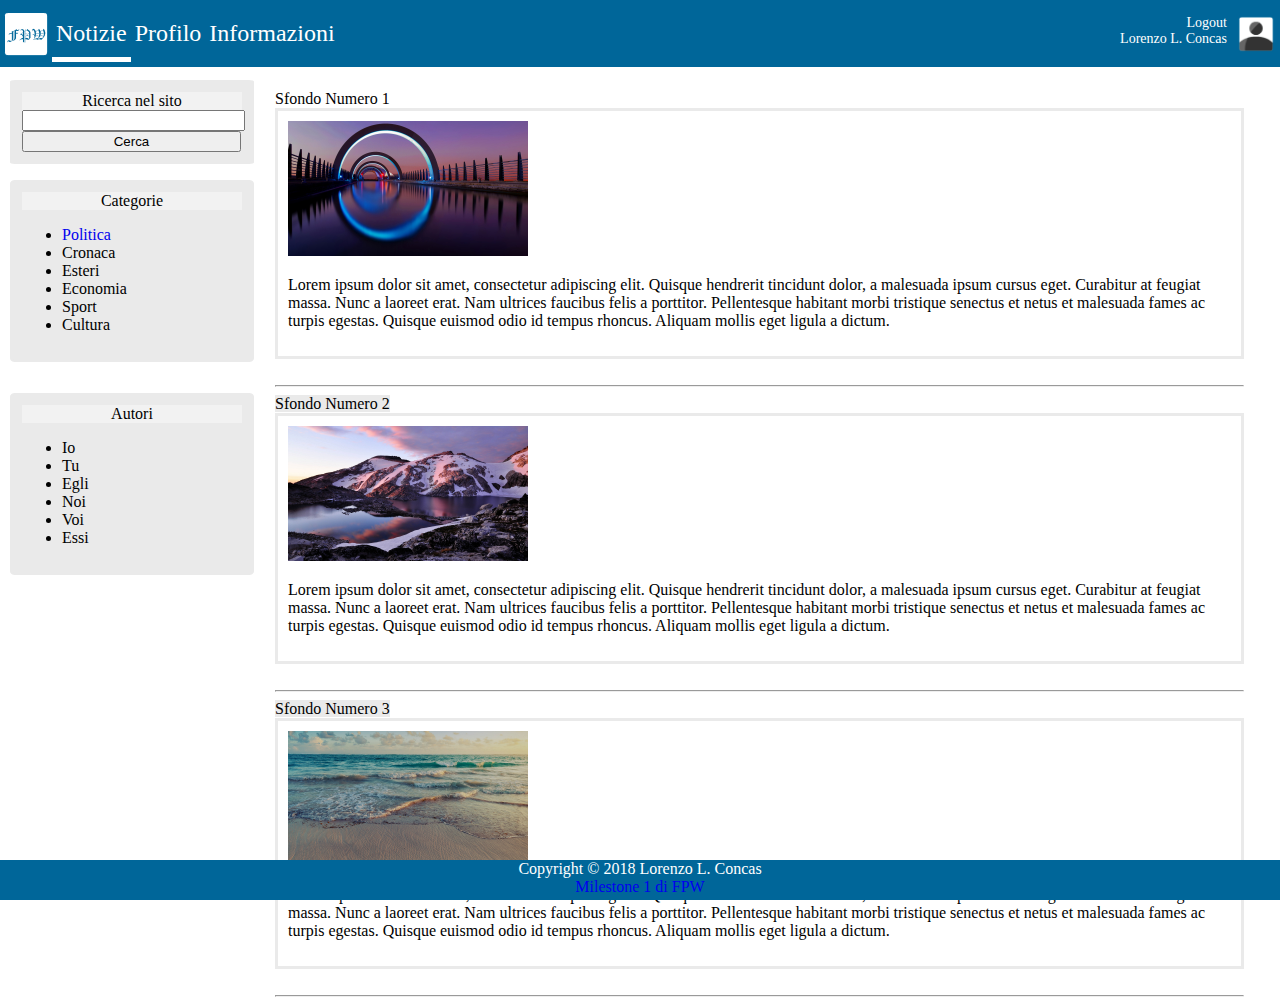
==== Milestone1/web/news.html @ d947225c "- Upload iniziale" ====
<!DOCTYPE html>
<!--
To change this license header, choose License Headers in Project Properties.
To change this template file, choose Tools | Templates
and open the template in the editor.
-->
<html>
    <head>
        <title>Fast Press Writer</title>
        <meta charset="UTF-8">
        <meta name="viewport" content="width=device-width, initial-scale=1.0">
         <link rel="stylesheet" type="text/css" href="style.css" media="screen"/>  
    </head>
    <body>
        <nav class="navbar">
            <a class="navbar_logo" href="index.html"><img id="logo" alt="Fast Press Writer" src="logo.png"></a>   
            <a class="navbar_buttons" href="news.html" id="selected_item">Notizie</a>
            <a class="navbar_buttons" href="profile.html" >Profilo</a>
            <a class="navbar_buttons" href="info.html">Informazioni</a>
            <img id="user_icon" alt="Utente" src="user_icon_undef.png"/>
            <a id="logout">Logout<br/>Lorenzo L. Concas</a>
        </nav>
        <aside class="aside_search">
            <nav class="asides_title">
                <label>Ricerca nel sito</label>
            </nav>
                
                <input id="searchbox" type="text"/>
                <br/>
                 <button id="searchbutton" >Cerca</button>
        </aside>
        <aside class="aside_categories">
            <nav class="asides_title">
                <label>Categorie</label>
            </nav>
            
            <ul>
                <li><a href="index.html">Politica</a></li>
                <li><a>Cronaca</a></li>
                <li><a>Esteri</a></li>
                <li><a>Economia</a></li>
                <li><a>Sport</a></li>
                <li><a>Cultura</a></li>
                </ul>           
        </aside>  
        <aside class="aside_authors">
            <nav class="asides_title">
                <label>Autori</label>
            </nav>
            <ul>
                <li><a>Io</a></li>
                <li><a>Tu</a></li>
                <li><a>Egli</a></li>
                <li><a>Noi</a></li>
                <li><a>Voi</a></li>
                <li><a>Essi</a></li>
                </ul>           
        </aside> 
        
        <div class="news_section">
            <!--Articolo n1-->
            <label id="news_section_title">Sfondo Numero 1</label>
            <div class="news_item">
                <img src="news.image.1.jpg" alt="qualcosa" width="240"/>
                <p class="news_item_text">Lorem ipsum dolor sit amet, consectetur adipiscing elit. Quisque hendrerit tincidunt dolor, a malesuada ipsum cursus eget. Curabitur at feugiat massa. Nunc a laoreet erat. Nam ultrices faucibus felis a porttitor. Pellentesque habitant morbi tristique senectus et netus et malesuada fames ac turpis egestas. Quisque euismod odio id tempus rhoncus. Aliquam mollis eget ligula a dictum.</p>
            </div>
            <br/>
            <hr/>
            <!--Articolo n2-->
            <label class="news_section_title">Sfondo Numero 2</label>
            <div class="news_item">
                <img src="news.image.2.jpg" alt="qualcosa" width="240"/>
                <p class="news_item_text">Lorem ipsum dolor sit amet, consectetur adipiscing elit. Quisque hendrerit tincidunt dolor, a malesuada ipsum cursus eget. Curabitur at feugiat massa. Nunc a laoreet erat. Nam ultrices faucibus felis a porttitor. Pellentesque habitant morbi tristique senectus et netus et malesuada fames ac turpis egestas. Quisque euismod odio id tempus rhoncus. Aliquam mollis eget ligula a dictum.</p>
            </div>
            <br/>
            <hr/>
            <!--Articolo n3-->
            <label class="news_section_title">Sfondo Numero 3</label>
            <div class="news_item">
                <img src="news.image.3.jpg" alt="qualcosa" width="240"/>
                <p class="news_item_text">Lorem ipsum dolor sit amet, consectetur adipiscing elit. Quisque hendrerit tincidunt dolor, a malesuada ipsum cursus eget. Curabitur at feugiat massa. Nunc a laoreet erat. Nam ultrices faucibus felis a porttitor. Pellentesque habitant morbi tristique senectus et netus et malesuada fames ac turpis egestas. Quisque euismod odio id tempus rhoncus. Aliquam mollis eget ligula a dictum.</p>
            </div>
            <br/>
            <hr/>
        </div>  
        <footer class="footer">
            <label class="footer_element">Copyright © 2018 Lorenzo L. Concas </label>
            <br/>
            <a href="http://moodle.unica.it/mod/page/view.php?id=15512" class="footer_element">Milestone 1 di FPW</a>
        </footer>
    </body>
</html>
---- Milestone1/web/style.css ----
/*
To change this license header, choose License Headers in Project Properties.
To change this template file, choose Tools | Templates
and open the template in the editor.
*/
/* 
    Created on : 19-mar-2018, 11.04.49
    Author     : lorec
*/

body{
   background-color: white;
   font-family: Roboto;
   align-content: stretch;
}

a{
    text-decoration: none;
}
a:visited{
    color: black;
    text-decoration: none;
}
a:hover{
    color: blue;
}

.navbar{
    z-index: 2;
    text-align: left;
    background-color: #006699;
    color: white;
    border: none;
    position: fixed;
    width : 100%;
    height: 40px;
    left: 0;
    top: 0;
    background-size: 100% auto;
    padding-top:10px;
    padding-bottom: 17px;
}
#logo{
    width: 48px;
    height: 48px;
}

#selected_item{
    border-bottom-color: white;
    border-bottom-style: solid;
    border-bottom-width:thick;
}
.navbar_buttons{
    float:left;
    padding-top:10px;
    padding-left: 4px;
    padding-right: 4px;
    padding-bottom: 10px;
    color: white;
    border: none;
    background-color: transparent;
    text-decoration : none;
    font-size: 24px;
    border-bottom-color: #96FFFF;
}
.navbar_logo{
    float:left;
    padding-top: 0px;
    padding-left: 2px;
    padding-right: 2px;
    background-color: transparent;
}
.navbar_buttons:visited{
     color: white;
}
.navbar_buttons:hover{
     color: white;
     background-color: #006EA5;
}

.aside_search{

    background-color: #EAEAEA;
    position: fixed;
    top: 80px;
    left: 10px;
    width: 220px;
    border-width: 2px;
    border-style: solid;
    padding: 10px;
    border-color: #EAEAEA;
    border-radius: 2%;
}
#searchbox{
    width: 215px;
}
#searchbutton{
    width: 219px;
}
.aside_categories{
    position: fixed;
    top : 180px;
    width: 220px;
    left: 10px;
    border-width: 2px;
    border-style: solid;
    padding: 10px;
    border-color: #EAEAEA;
    background-color: #EAEAEA;
    border-radius: 2%;
    
}
.aside_authors{
    position: fixed;
    top : 393px;
    width: 220px;
    left: 10px;
    border-width: 2px;
    border-style: solid;
    padding: 10px;
    border-color: #EAEAEA;
    background-color: #EAEAEA;
    border-radius: 2%;
}
.asides_title{
    background-color: #F2F2F2;
   text-align: center;
}

.footer{
    z-index: 2;
    text-align: center;
    background-color: #006699;
    color: white;
    border: none;
    position: fixed;
    width : 100%;
    height: 40px;
    left: 0;
    bottom: 0;
    background-size: 100% auto;
    
}
.footer_element:visited{
     color: white;
}
.footer_element:hover{
    color: white;
     background-color: #006EA5;
}
/*Sezioni specifiche di index.html e login.html*/
.login{
    text-align: center;
    position: absolute;
    top: 70px;
    left: 50%;
}   
.login_nav{
   vertical-align: super;
   font-size: 32px;
   text-align: center;
   padding:10px;
}
.login_section{
    padding: 20px;
    text-align: center;
    border-width: 2px;
    border-style: solid;
    border-color: #EAEAEA;
    border-radius: 2%;

}
.confirm_button{
    border-style: solid;
    border-width: 1px;
    border-color:  #006699;
    border-radius: 2%;
    background-color: white;
    color: black;
    width: 175px;
}
.confirm_button:hover{
    background-color: #006699;
    color: white;
}


/*Parti specifiche di profile.html e notizie.html*/
#user_icon{
    float: right;
    width: 38px;
    height: 38px;
    padding-right: 5px;
    padding-top: 5px;
    padding-left: 5px;
    padding-bottom: 5px;
}
#logout{
    padding-top: 5px;
    float:right;
    font-size: 14px;
    text-align: right;
    padding-right: 5px;
}
#logout:hover{
    color: white;
    background-color: #006EA5;
}
#user_icon:hover{
   background-color: #006EA5;
}

/*parti di info.html*/
.info_text{
    position:relative;
    top: 90px;
    float:left;
    text-align: center;
    color:black;
}

/*Parti specifiche di news.html*/
.news_section{
    
    position: absolute;
    top: 80px;
    left: 265px;
    right:2%;
    border-color: #EAEAEA;
    border-style: solid;

    border-width: 0px;
    
    height:40%;

    padding:10px;

}
.news_section_title{
    background-color: #EAEAEA;
    background-size: 100% auto;

}
.news_item {
    border-style: solid;
    border-color: #EAEAEA;
    padding: 10px;
}
.news_item_text{
  
}
#refresh_button{
    background-color: #006699;
    position:fixed;
    right:5%;
    bottom:5%;
    border-style: solid;
    border-radius: 100%;
    border-color: #006699;
    width:48px;
    height:48px;
}

/*Parti specifiche di profile.html*/
.profile_section{
     position: absolute;
    top: 80px;
    width: 400px;
    left: 265px;
    border-color: #EAEAEA;
    border-style: solid;
    border-width: 2px;
    height:50%;
    padding:10px;
}

.profile_section_buttons{
    width: 100px;
    text-align: left;
    border-style: none;
    padding: 0px;
}
#delete_profile{
    position: absolute;
    bottom: 10px;
    right: 10px;
    color: white;
    height: 25px;
    width: 200px;
    border-style: solid;
    border-width: 1px;
    border-color:  red;
    border-radius: 2%;
    background-color: red;
 
}
#delete_profile:hover{
     color: white;
     background-color: #ff9999;
}
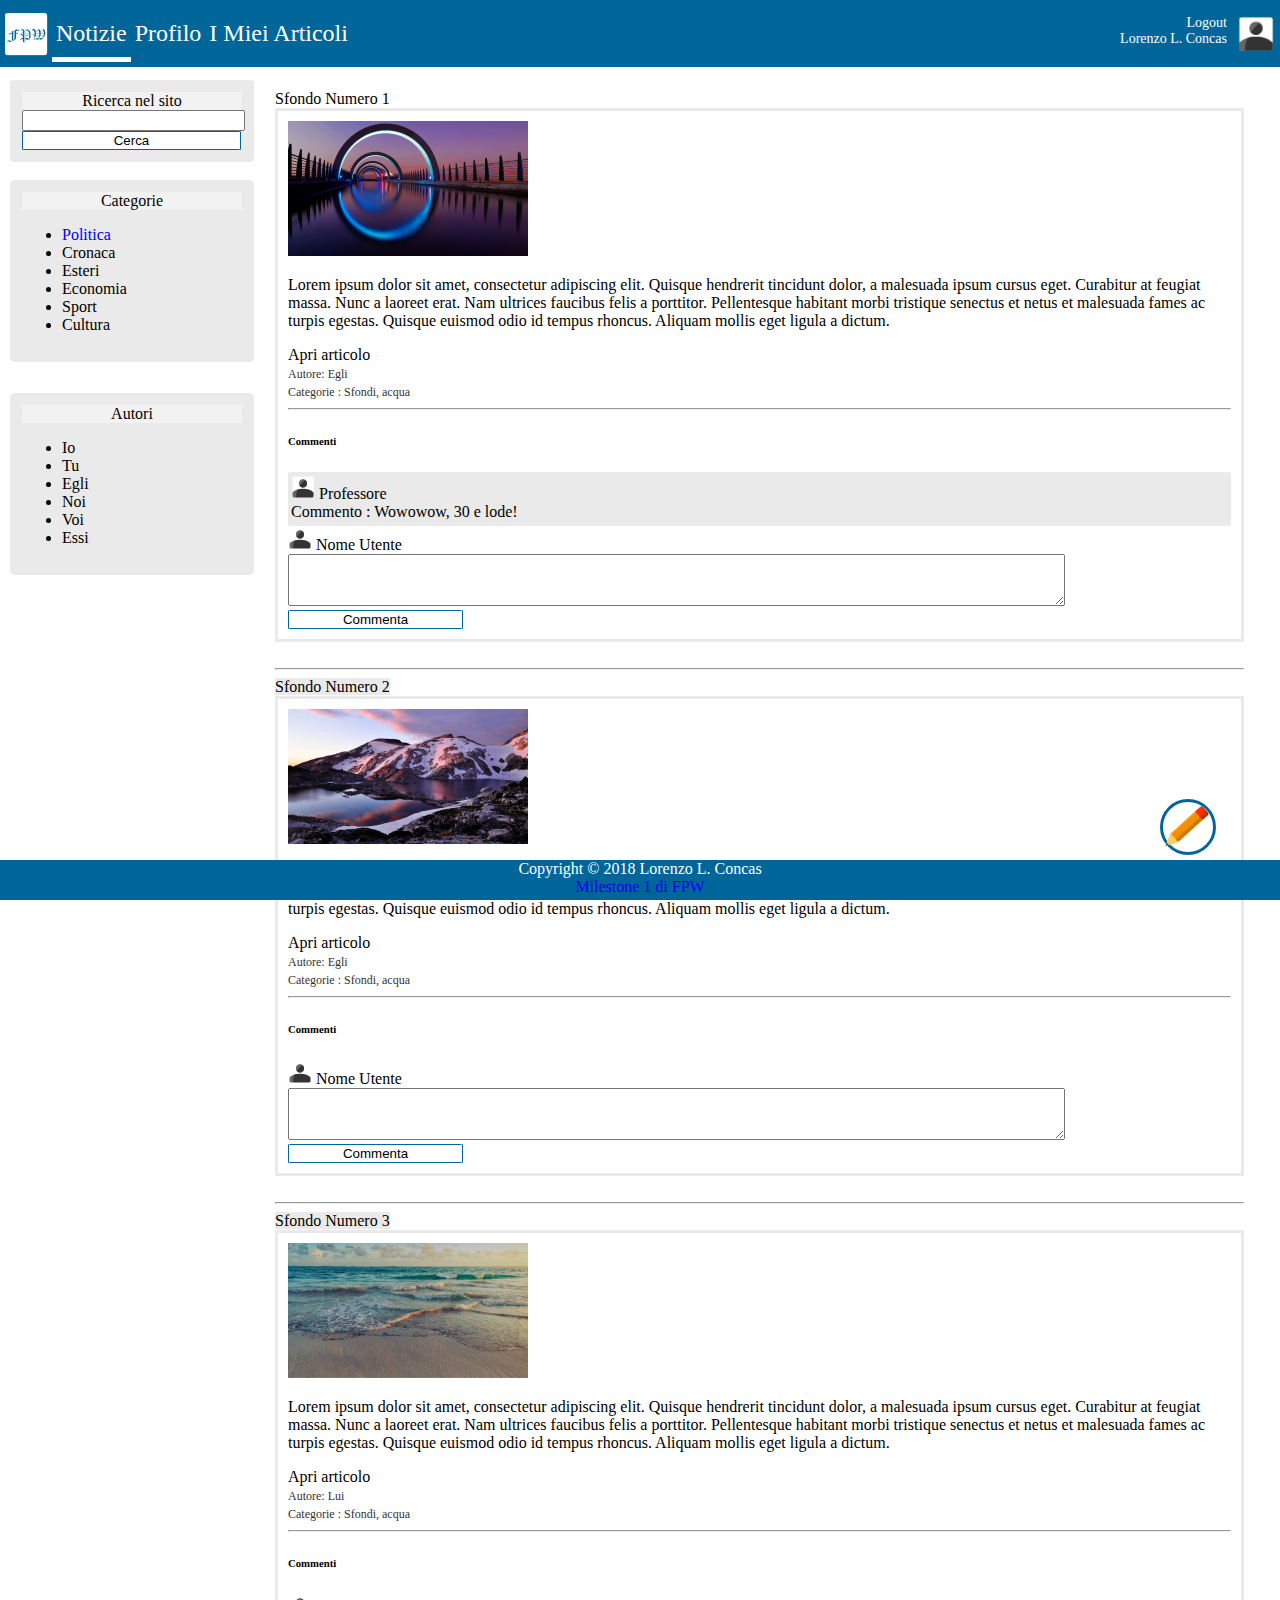
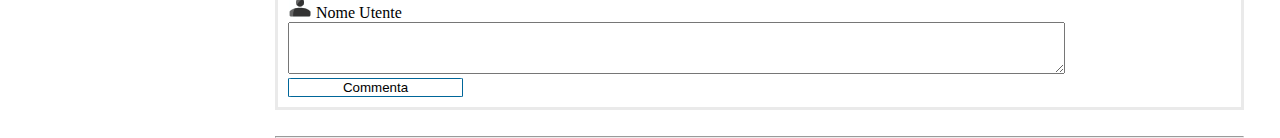
==== commit 3461fc10: "- Fix vari e aggiunte" ====
--- a/Milestone1/web/news.html
+++ b/Milestone1/web/news.html
@@ -16,18 +16,18 @@
             <a class="navbar_logo" href="index.html"><img id="logo" alt="Fast Press Writer" src="logo.png"></a>   
             <a class="navbar_buttons" href="news.html" id="selected_item">Notizie</a>
             <a class="navbar_buttons" href="profile.html" >Profilo</a>
-            <a class="navbar_buttons" href="info.html">Informazioni</a>
+            <a class="navbar_buttons" href="personal_articles.html">I Miei Articoli</a>
             <img id="user_icon" alt="Utente" src="user_icon_undef.png"/>
-            <a id="logout">Logout<br/>Lorenzo L. Concas</a>
+            <a id="logout"  href="index.html">Logout<br/>Lorenzo L. Concas</a>
         </nav>
         <aside class="aside_search">
             <nav class="asides_title">
-                <label>Ricerca nel sito</label>
+                <label >Ricerca nel sito</label>
             </nav>
                 
                 <input id="searchbox" type="text"/>
                 <br/>
-                 <button id="searchbutton" >Cerca</button>
+                 <button id="searchbutton" class="confirm_button">Cerca</button>
         </aside>
         <aside class="aside_categories">
             <nav class="asides_title">
@@ -63,25 +63,87 @@
             <div class="news_item">
                 <img src="news.image.1.jpg" alt="qualcosa" width="240"/>
                 <p class="news_item_text">Lorem ipsum dolor sit amet, consectetur adipiscing elit. Quisque hendrerit tincidunt dolor, a malesuada ipsum cursus eget. Curabitur at feugiat massa. Nunc a laoreet erat. Nam ultrices faucibus felis a porttitor. Pellentesque habitant morbi tristique senectus et netus et malesuada fames ac turpis egestas. Quisque euismod odio id tempus rhoncus. Aliquam mollis eget ligula a dictum.</p>
+                <a>Apri articolo</a>
+                <br/>
+                <label class="news_author">Autore: Egli</label>
+                <br/>
+                <label class="news_categories">Categorie : Sfondi, acqua</label>
+                <hr/>
+                <h6>Commenti</h6>
+                <div class="news_comment">
+                    
+                    <div class="current_comments">
+                        <img src="user_icon_undef.png" alt="Utente" width="24" height="24"/>
+                        <label>Professore</label>
+                        <br/>
+                        <label>Commento : Wowowow, 30 e lode!</label>
+                    </div>
+                    <div>
+                        <img src="user_icon_undef.png" alt="Utente" width="24" height="24"/>
+                        <label>Nome Utente</label>
+                        <br/>
+                        <textarea class="comment_box"></textarea>
+                        <br/>
+                        <button class="confirm_button">Commenta</button>
+                    </div>
+                </div>
             </div>
+            
+            
             <br/>
             <hr/>
+            
             <!--Articolo n2-->
             <label class="news_section_title">Sfondo Numero 2</label>
             <div class="news_item">
                 <img src="news.image.2.jpg" alt="qualcosa" width="240"/>
                 <p class="news_item_text">Lorem ipsum dolor sit amet, consectetur adipiscing elit. Quisque hendrerit tincidunt dolor, a malesuada ipsum cursus eget. Curabitur at feugiat massa. Nunc a laoreet erat. Nam ultrices faucibus felis a porttitor. Pellentesque habitant morbi tristique senectus et netus et malesuada fames ac turpis egestas. Quisque euismod odio id tempus rhoncus. Aliquam mollis eget ligula a dictum.</p>
+                 <a>Apri articolo</a>
+                <br/>
+                <label class="news_author">Autore: Egli</label>
+                <br/>
+                <label class="news_categories">Categorie : Sfondi, acqua</label>
+                <hr/>
+                <h6>Commenti</h6>
+                <div class="news_comment">
+                    <img src="user_icon_undef.png" alt="Utente" width="24" height="24"/>
+                    <label>Nome Utente</label>
+                    <br/>
+                    <textarea class="comment_box"></textarea>
+                    <br/>
+                    <button class="confirm_button">Commenta</button>
+                </div>
             </div>
+            
             <br/>
             <hr/>
+            
             <!--Articolo n3-->
             <label class="news_section_title">Sfondo Numero 3</label>
             <div class="news_item">
                 <img src="news.image.3.jpg" alt="qualcosa" width="240"/>
                 <p class="news_item_text">Lorem ipsum dolor sit amet, consectetur adipiscing elit. Quisque hendrerit tincidunt dolor, a malesuada ipsum cursus eget. Curabitur at feugiat massa. Nunc a laoreet erat. Nam ultrices faucibus felis a porttitor. Pellentesque habitant morbi tristique senectus et netus et malesuada fames ac turpis egestas. Quisque euismod odio id tempus rhoncus. Aliquam mollis eget ligula a dictum.</p>
+                 <a>Apri articolo</a>
+                <br/>
+                <label class="news_author">Autore: Lui</label>
+                <br/>
+                <label class="news_categories">Categorie : Sfondi, acqua</label>
+                <hr/>
+                <h6>Commenti</h6>
+                <div class="news_comment">
+                    <img src="user_icon_undef.png" alt="Utente" width="24" height="24"/>
+                    <label>Nome Utente</label>
+                    <br/>
+                    <textarea class="comment_box"></textarea>
+                    <br/>
+                    <button class="confirm_button">Commenta</button>
+                </div>
             </div>
             <br/>
             <hr/>
+            <div>
+                <a href="new_article.html" class="float_button"><img src="edit.png" alt="Scrivi articolo" width="48" height="48"/></a>
+            </div>
         </div>  
         <footer class="footer">
             <label class="footer_element">Copyright © 2018 Lorenzo L. Concas </label>
--- a/Milestone1/web/style.css
+++ b/Milestone1/web/style.css
@@ -152,7 +152,7 @@
 .login{
     text-align: center;
     position: absolute;
-    top: 70px;
+    top: 80px;
     left: 50%;
 }   
 .login_nav{
@@ -201,6 +201,7 @@
     font-size: 14px;
     text-align: right;
     padding-right: 5px;
+    color:white;
 }
 #logout:hover{
     color: white;
@@ -246,31 +247,50 @@
     border-color: #EAEAEA;
     padding: 10px;
 }
-.news_item_text{
-  
-}
-#refresh_button{
-    background-color: #006699;
+.news_author{
+  color: #333333;
+  font-size: 12px;
+}
+.news_categories{
+  color: #333333;
+  font-size: 12px;
+}
+.current_comments{
+   background-color:#EAEAEA;
+   border-style: solid;
+   border-color:#EAEAEA;
+   border-radius: 1%;
+   height: 48px;
+   
+}
+.comment_box{
+    padding:10px;
+    width:80%;
+}
+
+.float_button{
+    background-color: white;
     position:fixed;
     right:5%;
     bottom:5%;
     border-style: solid;
-    border-radius: 100%;
+    border-radius: 50%;
     border-color: #006699;
-    width:48px;
-    height:48px;
+    width:50px;
+    height:50px;
 }
 
 /*Parti specifiche di profile.html*/
 .profile_section{
-     position: absolute;
+
+    position: absolute;
     top: 80px;
     width: 400px;
-    left: 265px;
-    border-color: #EAEAEA;
-    border-style: solid;
-    border-width: 2px;
-    height:50%;
+    left: 40%;
+    border-color: #EAEAEA;
+    border-style: solid;
+    border-width: 2px;
+    height:55%;
     padding:10px;
 }
 
@@ -297,4 +317,59 @@
 #delete_profile:hover{
      color: white;
      background-color: #ff9999;
+}
+
+/*Parti specifiche di pers_articles*/
+.personal_articles_section{
+    
+    position: absolute;
+    top: 80px;
+    width: 400px;
+    left: 40%;
+    border-color: #EAEAEA;
+    border-style: solid;
+    border-width: 2px;
+    height:55%;
+    padding:10px;
+}
+.personal_articles_table{
+    border-style: solid;
+    width:98%;
+}
+.edit{
+    background-color: white;
+    border-style: none;
+}
+#new_article{
+    margin-top: 10px;
+    height: 28px;
+    color:white;
+    background-color: #006699;
+    border-style: solid;
+    border-width: 1px;
+    border-color:  #006699;
+    border-radius: 2%;
+    width:98%;
+    right: 2%;
+}
+.new_article_categories_section{
+    text-align:left;
+    border-style:solid;
+    border-width: 1px;
+    border-color: #EAEAEA;
+}
+.personal_articles_data{
+
+    text-align:left;
+    border-style:solid;
+    border-width: 1px;
+    border-color: #EAEAEA;
+    
+}
+.article_text{
+    width: 96%;
+    right: 2%;
+}
+.new_article_input{
+    width: 96%;
 }